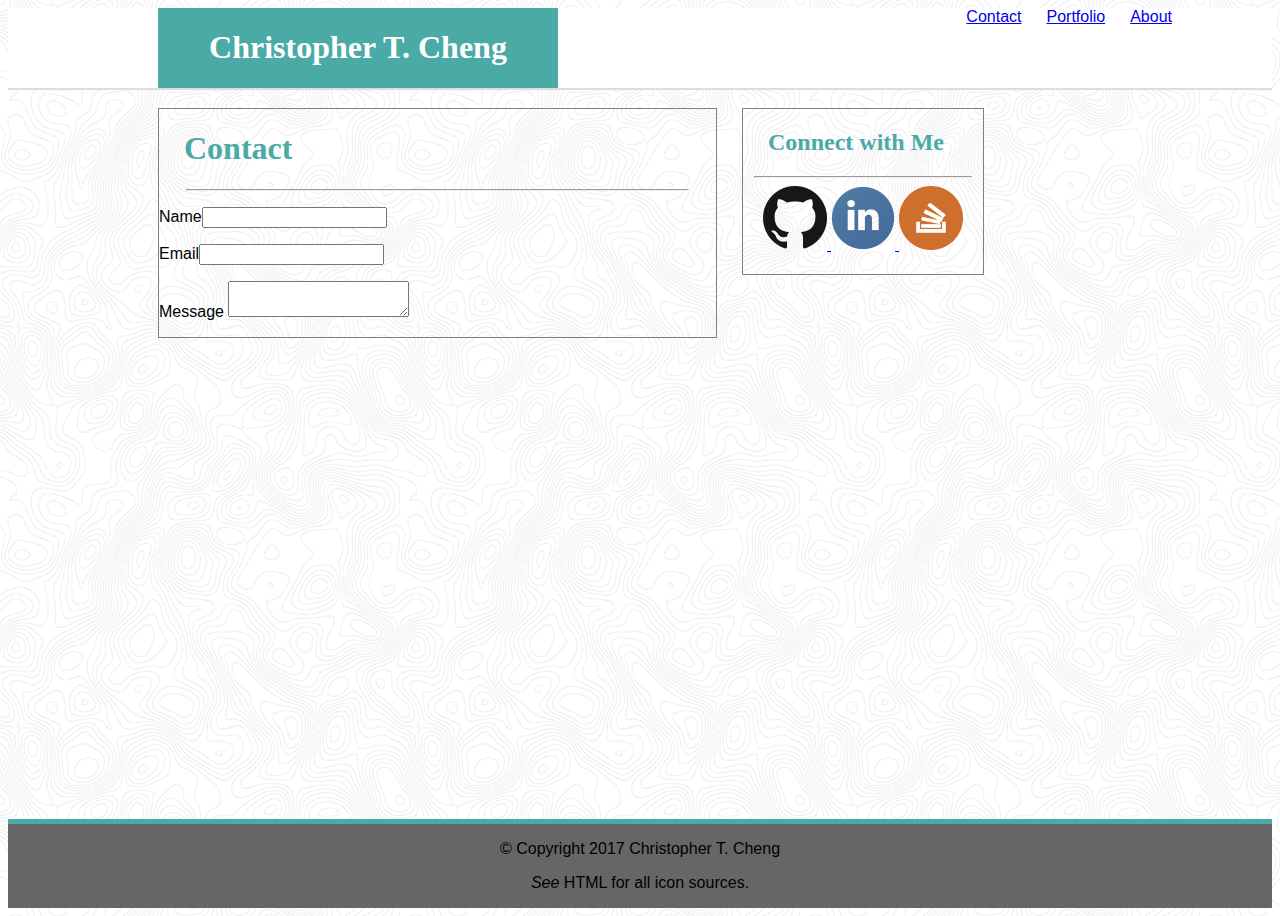
==== contact.html @ ac87fb1a "First Real Commit" ====
<!DOCTYPE html>
<html>
	<head>
		<title>Contact CTCheng</title>
		<link rel="icon" type="image/png" href="assets/images/think.png">
		<!--Icon made by http://www.flaticon.com/authors/popcorns-arts from www.flaticon.com-->
		<link rel="stylesheet" type="text/css" href="assets/css/style.css">

	</head>

	<body class="site">

			<header>
			<div class="headname">
				<h1 class="header1">Christopher T. Cheng</h1>

			</div>

			<div class="headlink1">
				<a href="index.html">About</a>

			</div>

			<div class="headlink2">
				<a href="portfolio.html">Portfolio</a>
			
			</div>

			<div class="headlink3"> 
				<a href="contact.html">Contact</a>

			</div>
			
		</header>

	

			<br>
			
			<div class="contact-pane">
				<div class="contact">
					<h1 class="header2">Contact</h1>

					<hr>
					
					<p>
						<label>Name<input type="text">
						</label>
					
					</p>

					<p>
						<label>Email<input type="email">
						</label>	
					
					</p>

					<p>
						<label>Message
							<textarea maxlength="1500"></textarea>

						</label>

					</p>

				</div>

				<div class="connect">
					<h2 class="header2">Connect with Me</h2>

					<hr>

					<div class="icons">
						<a href="https://github.com/msgctcheng">
							<img src="assets/images/github.png" alt="GitHub Icon" style="width:64px;height:64px;border:0;">
							<!--Icon Sourced from https://www.iconfinder.com/-->
						</a>

						<a href="https://www.linkedin.com/in/christopher-cheng-bb9868b3/">
							<img src="assets/images/liin.png" alt="LinkedIn Icon" style="width:64px;height:64px;border:0;">
							<!--Icon Sourced from https://www.iconfinder.com/-->
						</a>

						<a href="https://stackoverflow.com/users/8149372/chris-cheng?tab=profile">
							<img src="assets/images/stacko.png" alt="Stack Icon" style="width:64px;height:64px;border:0;">
							<!--Icon Sourced from https://www.iconfinder.com/-->
						</a>
					
					</div>
					
				</div>

			</div>
		<main class="site-content"></main> 

		<footer>
			<p>© Copyright 2017 Christopher T. Cheng
			</p>
		
			<p><em>See</em> HTML for all icon sources.
			</p> 
	
		</footer>
	</body>


	

</html>
---- assets/css/style.css ----
header {
  background: #ffffff;
  border-bottom: 2px solid #dddddd;
  overflow: hidden;
  
}


.headname {
	padding: 0;
	color: #ffffff;
	font-family: Georgia;
	margin-left: 150px;
	text-align: center;
	background-color: #4aaaa5;
	width: 400px;
	float: left;
	clear:both;

}



.headlink1	{
	float: right;
	font-family: arial;
	padding-left: 25px;
	color: #dddddd;
	margin-right: 100px
	
}


.headlink2	{
	float: right;
	text-align: center;
	font-family: arial;
	padding-left: 25px;
	
}


.headlink3	{
	float: right;
	text-align: center;
	font-family: arial;
	padding-left: 25px;
	
}


p {
	font-family: arial;
	

}



.header2 {
	color: #4aaaa5;
	padding-left: 25px;
	padding-right: 25px;
}


hr {
	width: 90%;

}


.profilepic {
	float:left;
	padding-right: 10px;
}


.about-pane {
	float:left;
	overflow: wrap;
	margin-left: 150px;

	
}


.about {
	float:left;
	border: 1px solid grey;
	width: 50%;
	margin-right: 25px;
}


.connect {
	float:left;
	border: 1px solid grey;
	display:inline-block;
}

.icons {
	float:left;
	padding-left: 20px;
	padding-right: 20px;
	padding-bottom: 20px;

}

.contact-pane {
	float:left;
	margin-left: 150px;
	
}

.contact {
	float:left;
	border: 1px solid grey;
	width: 50%;
	margin-right: 25px;
}
.port-pane {
	float:left;
	margin-left: 150px;
}
.portfolio {
	float:left;
	border: 1px solid grey;
	width: 50%;
	margin-right: 25px;
}

.project1 {
	float:left;
	margin-left: 25px;
	;
}

.project2 {
	float:left;
	margin-left: 25px;
	
}

.project3 {
	float:left;
	margin-left: 25px;

}

.project4 {
	float:left;
	margin-left: 25px;
	clear:both;

}

.project5 {
	float:left;
	margin-left: 25px;
	
}



.site {
  display: flex;
  min-height: 100vh;
  flex-direction: column;
  background-image: url('../images/topography.png');
}

.site-content {
  flex: 1;
}


footer {
	text-align: center;
	font-family: arial;
	border-top: 5px solid #4aaaa5;
	background-color: #666666;
}
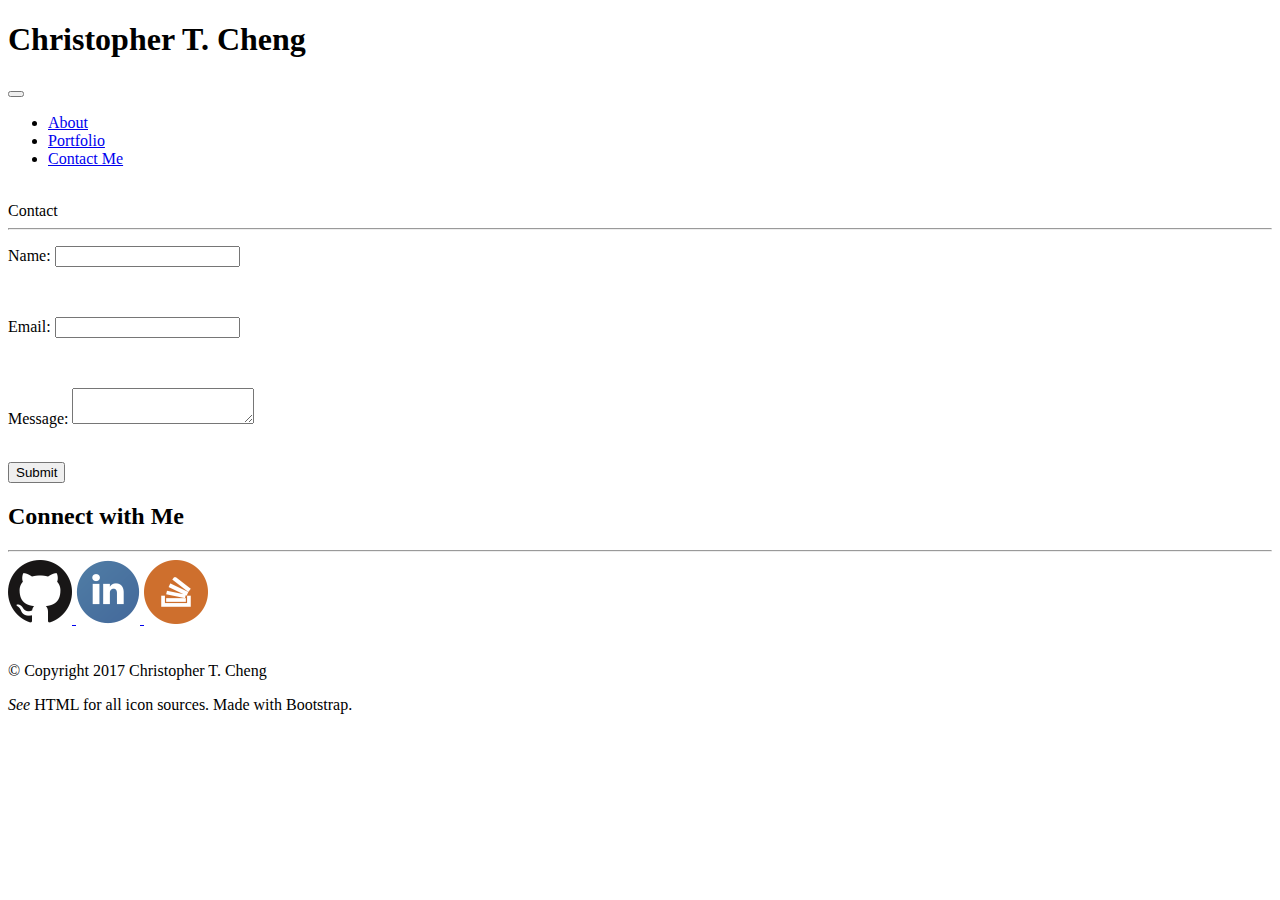
==== commit 2cdc2944: "I don't like Boot Strap..." ====
--- a/contact.html
+++ b/contact.html
@@ -1,106 +1,129 @@
 <!DOCTYPE html>
 <html>
-	<head>
-		<title>Contact CTCheng</title>
-		<link rel="icon" type="image/png" href="assets/images/think.png">
-		<!--Icon made by http://www.flaticon.com/authors/popcorns-arts from www.flaticon.com-->
-		<link rel="stylesheet" type="text/css" href="assets/css/style.css">
+	<head >
+	<title>CTCheng's Webpage</title>
 
-	</head>
+	<link rel="icon" type="image/png" href="assets/images/think.png">
+	<!--Icon made by http://www.flaticon.com/authors/popcorns-arts from www.flaticon.com-->
+	<script src="https://maxcdn.bootstrapcdn.com/bootstrap/4.0.0-alpha.6/js/bootstrap.min.js" integrity="sha384-vBWWzlZJ8ea9aCX4pEW3rVHjgjt7zpkNpZk+02D9phzyeVkE+jo0ieGizqPLForn" crossorigin="anonymous"></script>
 
-	<body class="site">
+	<script src="https://ajax.googleapis.com/ajax/libs/jquery/3.2.1/jquery.min.js"></script>
+	
+	<link rel="stylesheet" href="https://maxcdn.bootstrapcdn.com/bootstrap/4.0.0-alpha.6/css/bootstrap.min.css" integrity="sha384-rwoIResjU2yc3z8GV/NPeZWAv56rSmLldC3R/AZzGRnGxQQKnKkoFVhFQhNUwEyJ" crossorigin="anonymous">
+	
+	
 
-			<header>
-			<div class="headname">
-				<h1 class="header1">Christopher T. Cheng</h1>
+</head>
 
+<body class="site">
+<div class="container">
+	<header>
+		<div class="row">
+			<div class="col-md 6">
+
+				<h1 class="header1">Christopher T. Cheng
+				</h1>
 			</div>
+			<nav class="navbar navbar-toggleable-md navbar-light bg-faded">
+  				<button class="navbar-toggler" type="button" data-toggle="collapse" data-target="#navbarTogglerDemo01" aria-controls="navbarTogglerDemo01" aria-expanded="false" aria-label="Toggle navigation">
+    				<span class="navbar-toggler-icon"></span>
+  				</button>
+  				<div class="collapse navbar-collapse" id="navbarTogglerDemo01">
+    				<ul class="navbar-nav mr-auto mt-2 mt-lg-0">
+      					<li class="nav-item">
+        					<a class="nav-link" href="#">About</a>
+      					</li>
+      					<li class="nav-item"> 
+							<a class="nav-link" href="portfolio.html">Portfolio</a> 
+        				</li>
+						<li class="nav-item">
+							<a class="nav-link" href="contact.html">Contact Me</a>
+						</li>	
+		  			</ul>
+				</div>
+			</nav>
+			
+		</div>
+		
+	</header>
 
-			<div class="headlink1">
-				<a href="index.html">About</a>
+			<br>
+		<div class="row">	
+			<div class="panel panel-primary" class="col-md-8">
+				<div class="panel-heading">Contact</div>
+					<div class="panel-body">
 
+					<hr>
+					<div class="fields">
+						<p>
+							<label for="name">Name: <input type="text">
+							</label>
+						
+						</p>
+						<br>
+						<p>
+							<label>Email: <input type="email">
+							</label>	
+						
+						</p>
+						<br>
+						<p>
+							<label>Message: <textarea maxlength="1500"></textarea>
+
+							</label>
+
+						</p>
+
+					</div>
+					<br>  
+					<button class="submit" type="button"> Submit </button>   
+				</div>
 			</div>
+				<div class="col-md-4">
+				<h2>Connect with Me</h2>
 
-			<div class="headlink2">
-				<a href="portfolio.html">Portfolio</a>
-			
+				<hr>
+
+				
+					
+					<a href="https://github.com/msgctcheng">
+
+								<img src="assets/images/github.png" alt="GitHub Icon" style="width:64px;height:64px;border:0;">
+								<!--Icon Sourced from https://www.iconfinder.com/-->
+					</a>
+
+					<a href="https://www.linkedin.com/in/christopher-cheng-bb9868b3/">
+							
+								<img src="assets/images/liin.png" alt="LinkedIn Icon" style="width:64px;height:64px;border:0;">
+								<!--Icon Sourced from https://www.iconfinder.com/-->
+					</a>
+
+					<a href="https://stackoverflow.com/users/8149372/chris-cheng?tab=profile">
+								
+								<img src="assets/images/stacko.png" alt="Stack Icon" style="width:64px;height:64px;border:0;">
+								<!--Icon Sourced from https://www.iconfinder.com/-->
+					</a>
+
+				
 			</div>
+		</div>
+	
 
-			<div class="headlink3"> 
-				<a href="contact.html">Contact</a>
 
-			</div>
-			
-		</header>
+
+
+	<br>
+
+	
+	<div class="footer navbar-fixed-bottom" class="row" class="col-md-12">
+		<p>© Copyright 2017 Christopher T. Cheng
+		</p>
+		<p><em>See</em> HTML for all icon sources. Made with Bootstrap. </p>
+	</div>
 
 	
 
-			<br>
-			
-			<div class="contact-pane">
-				<div class="contact">
-					<h1 class="header2">Contact</h1>
-
-					<hr>
-					
-					<p>
-						<label>Name<input type="text">
-						</label>
-					
-					</p>
-
-					<p>
-						<label>Email<input type="email">
-						</label>	
-					
-					</p>
-
-					<p>
-						<label>Message
-							<textarea maxlength="1500"></textarea>
-
-						</label>
-
-					</p>
-
-				</div>
-
-				<div class="connect">
-					<h2 class="header2">Connect with Me</h2>
-
-					<hr>
-
-					<div class="icons">
-						<a href="https://github.com/msgctcheng">
-							<img src="assets/images/github.png" alt="GitHub Icon" style="width:64px;height:64px;border:0;">
-							<!--Icon Sourced from https://www.iconfinder.com/-->
-						</a>
-
-						<a href="https://www.linkedin.com/in/christopher-cheng-bb9868b3/">
-							<img src="assets/images/liin.png" alt="LinkedIn Icon" style="width:64px;height:64px;border:0;">
-							<!--Icon Sourced from https://www.iconfinder.com/-->
-						</a>
-
-						<a href="https://stackoverflow.com/users/8149372/chris-cheng?tab=profile">
-							<img src="assets/images/stacko.png" alt="Stack Icon" style="width:64px;height:64px;border:0;">
-							<!--Icon Sourced from https://www.iconfinder.com/-->
-						</a>
-					
-					</div>
-					
-				</div>
-
-			</div>
-		<main class="site-content"></main> 
-
-		<footer>
-			<p>© Copyright 2017 Christopher T. Cheng
-			</p>
-		
-			<p><em>See</em> HTML for all icon sources.
-			</p> 
-	
-		</footer>
+</div>
 	</body>
 
 
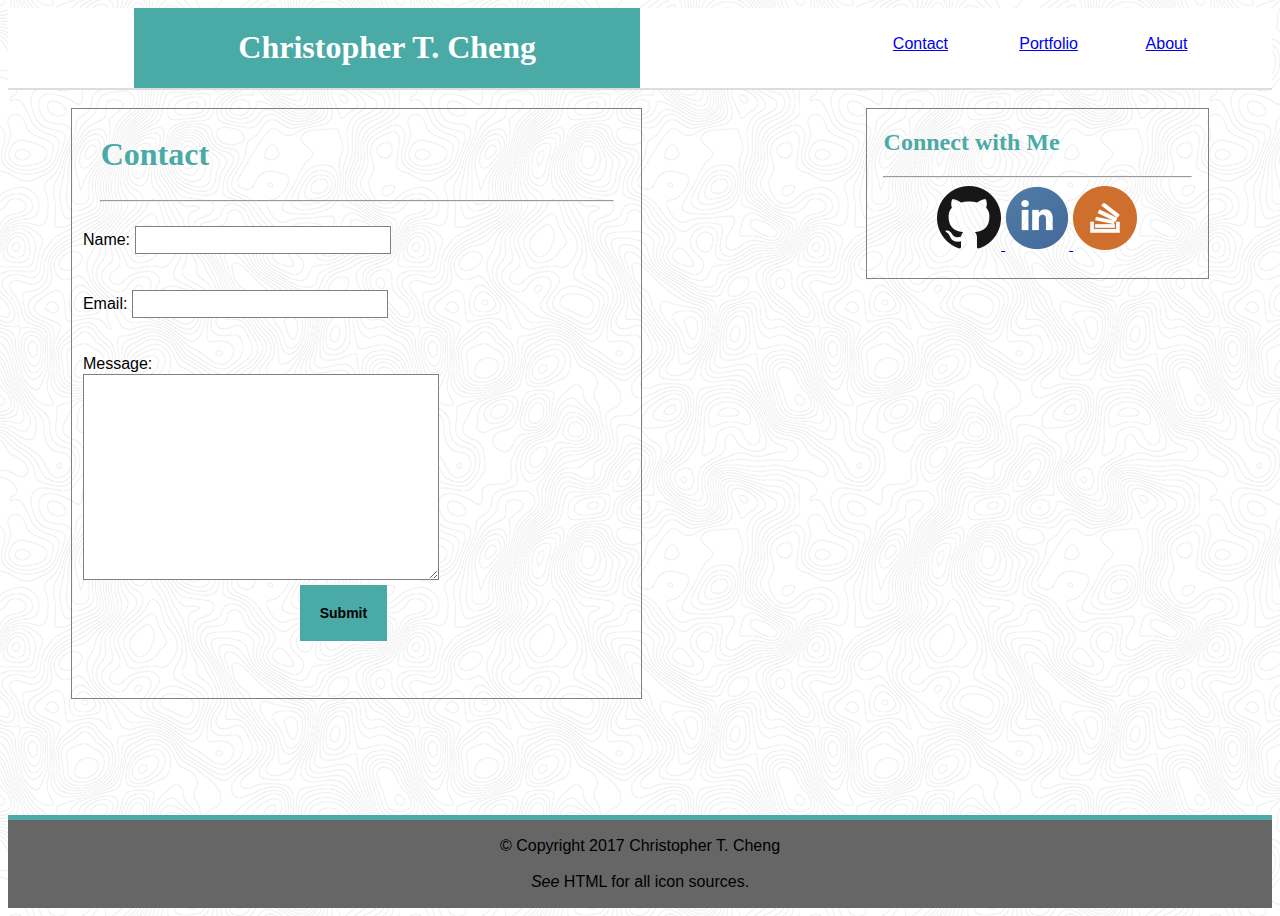
==== commit 4516c737: "restored responsive design" ====
--- a/contact.html
+++ b/contact.html
@@ -1,57 +1,37 @@
 <!DOCTYPE html>
 <html>
-	<head >
-	<title>CTCheng's Webpage</title>
+	<head>
+		<title>Contact CTCheng</title>
+		<link rel="icon" type="image/png" href="assets/images/think.png">
+		<!--Icon made by http://www.flaticon.com/authors/popcorns-arts from www.flaticon.com-->
+		<link rel="stylesheet" type="text/css" href="assets/css/style.css">
 
-	<link rel="icon" type="image/png" href="assets/images/think.png">
-	<!--Icon made by http://www.flaticon.com/authors/popcorns-arts from www.flaticon.com-->
-	<script src="https://maxcdn.bootstrapcdn.com/bootstrap/4.0.0-alpha.6/js/bootstrap.min.js" integrity="sha384-vBWWzlZJ8ea9aCX4pEW3rVHjgjt7zpkNpZk+02D9phzyeVkE+jo0ieGizqPLForn" crossorigin="anonymous"></script>
+	</head>
 
-	<script src="https://ajax.googleapis.com/ajax/libs/jquery/3.2.1/jquery.min.js"></script>
-	
-	<link rel="stylesheet" href="https://maxcdn.bootstrapcdn.com/bootstrap/4.0.0-alpha.6/css/bootstrap.min.css" integrity="sha384-rwoIResjU2yc3z8GV/NPeZWAv56rSmLldC3R/AZzGRnGxQQKnKkoFVhFQhNUwEyJ" crossorigin="anonymous">
-	
-	
+	<body class="site">
 
-</head>
+			<header>
+			<div class="headname">
+				<h1 class="header1">Christopher T. Cheng</h1>
 
-<body class="site">
-<div class="container">
-	<header>
-		<div class="row">
-			<div class="col-md 6">
+			</div>
 
-				<h1 class="header1">Christopher T. Cheng
-				</h1>
+			<div class="headlink">
+				<a href="index.html">About</a>
+				<a href="portfolio.html">Portfolio</a>
+				<a href="contact.html">Contact</a>
+
 			</div>
-			<nav class="navbar navbar-toggleable-md navbar-light bg-faded">
-  				<button class="navbar-toggler" type="button" data-toggle="collapse" data-target="#navbarTogglerDemo01" aria-controls="navbarTogglerDemo01" aria-expanded="false" aria-label="Toggle navigation">
-    				<span class="navbar-toggler-icon"></span>
-  				</button>
-  				<div class="collapse navbar-collapse" id="navbarTogglerDemo01">
-    				<ul class="navbar-nav mr-auto mt-2 mt-lg-0">
-      					<li class="nav-item">
-        					<a class="nav-link" href="#">About</a>
-      					</li>
-      					<li class="nav-item"> 
-							<a class="nav-link" href="portfolio.html">Portfolio</a> 
-        				</li>
-						<li class="nav-item">
-							<a class="nav-link" href="contact.html">Contact Me</a>
-						</li>	
-		  			</ul>
-				</div>
-			</nav>
 			
-		</div>
-		
-	</header>
+		</header>
+
+
 
 			<br>
-		<div class="row">	
-			<div class="panel panel-primary" class="col-md-8">
-				<div class="panel-heading">Contact</div>
-					<div class="panel-body">
+			
+			<div class="contact-pane">
+				<div class="contact">
+					<h1 class="header2">Contact</h1>
 
 					<hr>
 					<div class="fields">
@@ -78,52 +58,43 @@
 					<br>  
 					<button class="submit" type="button"> Submit </button>   
 				</div>
+
+				<div class="connect">
+					<h2 class="header2">Connect with Me</h2>
+
+					<hr>
+
+					<div class="icons">
+						<a href="https://github.com/msgctcheng">
+							<img src="assets/images/github.png" alt="GitHub Icon" style="width:64px;height:64px;border:0;">
+							<!--Icon Sourced from https://www.iconfinder.com/-->
+						</a>
+
+						<a href="https://www.linkedin.com/in/christopher-cheng-bb9868b3/">
+							<img src="assets/images/liin.png" alt="LinkedIn Icon" style="width:64px;height:64px;border:0;">
+							<!--Icon Sourced from https://www.iconfinder.com/-->
+						</a>
+
+						<a href="https://stackoverflow.com/users/8149372/chris-cheng?tab=profile">
+							<img src="assets/images/stacko.png" alt="Stack Icon" style="width:64px;height:64px;border:0;">
+							<!--Icon Sourced from https://www.iconfinder.com/-->
+						</a>
+					
+					</div>
+					
+				</div>
+
 			</div>
-				<div class="col-md-4">
-				<h2>Connect with Me</h2>
+		<main class="site-content"></main> 
 
-				<hr>
-
-				
-					
-					<a href="https://github.com/msgctcheng">
-
-								<img src="assets/images/github.png" alt="GitHub Icon" style="width:64px;height:64px;border:0;">
-								<!--Icon Sourced from https://www.iconfinder.com/-->
-					</a>
-
-					<a href="https://www.linkedin.com/in/christopher-cheng-bb9868b3/">
-							
-								<img src="assets/images/liin.png" alt="LinkedIn Icon" style="width:64px;height:64px;border:0;">
-								<!--Icon Sourced from https://www.iconfinder.com/-->
-					</a>
-
-					<a href="https://stackoverflow.com/users/8149372/chris-cheng?tab=profile">
-								
-								<img src="assets/images/stacko.png" alt="Stack Icon" style="width:64px;height:64px;border:0;">
-								<!--Icon Sourced from https://www.iconfinder.com/-->
-					</a>
-
-				
-			</div>
-		</div>
+		<footer>
+			<p>© Copyright 2017 Christopher T. Cheng
+			</p>
+		
+			<p><em>See</em> HTML for all icon sources.
+			</p> 
 	
-
-
-
-
-	<br>
-
-	
-	<div class="footer navbar-fixed-bottom" class="row" class="col-md-12">
-		<p>© Copyright 2017 Christopher T. Cheng
-		</p>
-		<p><em>See</em> HTML for all icon sources. Made with Bootstrap. </p>
-	</div>
-
-	
-
-</div>
+		</footer>
 	</body>
 
 
--- a/assets/css/style.css
+++ b/assets/css/style.css
@@ -0,0 +1,317 @@
+header {
+  background: #ffffff;
+  border-bottom: 2px solid #dddddd;
+  overflow: wrap;
+  
+}
+
+.headname {
+	padding: 0;
+	color: #ffffff;
+	font-family: Georgia;
+	margin-left: 10%;
+	text-align: center;
+	background-color: #4aaaa5;
+	width: 40%;
+	float: left;
+	clear:both;
+	
+
+}
+
+.headlink > a {
+	float: right;
+	margin: 0 auto;
+	width: 10%;
+	font-family: arial;
+	line-height: 72px;
+	color #dddddd;
+}
+
+p {
+	font-family: Arial;
+	line-height: 20px;
+	padding-left: 2.5%;
+	padding-right: 2.5%;
+}
+
+.header2 {
+	color: #4aaaa5;
+	padding-left: 5%;
+	padding-right: 25px;
+}
+
+
+hr {
+	width: 90%;
+
+}
+
+.profilepic {
+	float:left;
+	padding: 10px;
+}
+
+.about-pane {
+	float:left;
+	margin-left: 7%;
+	margin-right: 7%;
+}
+
+.about {
+	float:left;
+	width: 65%;
+	border: 1px solid grey;
+	clear:both;
+}
+
+
+.connect {
+	float:right;
+	width: 30%;
+	border: 1px solid grey;
+	margin: 0 auto;
+	padding-bottom: 24px;
+	
+}
+
+.icons {
+	text-align: center;
+	padding-left: 5%;
+	padding-right: 5%;
+
+}
+
+.contact-pane {
+	float:left;
+	margin-left: 5%;
+	margin-right: 5%;
+}
+
+.contact {
+	float:left;
+	line-height: 48px;
+	border: 1px solid grey;
+	width: 50%;
+	padding-bottom: 5%;
+	clear:both;
+	overflow:wrap;
+
+}
+
+.port-pane {
+	float:left;
+	margin-left: 5%;
+	
+}
+
+.portfolio {
+	float:left;
+	border: 1px solid grey;
+	width: 65%;
+	
+		
+}
+
+.project-text {
+	float:left;
+	width: 30%;
+	margin-left: 15%;
+	
+	
+}
+
+.fields {
+	float:left;
+	margin-right: 20px;
+	clear:both;
+	display:block;
+
+}
+label {
+	float:left;
+	clear:both;
+}
+input {
+	border: 1px solid grey;
+	width: 250px;
+	height: 24px;
+	max-width: 100%;
+}
+textarea {
+	border: 1px solid grey;
+	width: 350px;
+	height: 200px;
+	max-width: 100%;
+}
+
+.submit {
+	font-size: 14px;
+	font-weight: bold;  
+	background-color: #4aaaa5;
+	border-style: outset;
+	border: 0px solid black;
+	text-align: center;
+	margin-left: 40%;
+	padding: 20px 20px 20px 20px;
+
+	
+}
+
+.site {
+  display: flex;
+  min-height: 100vh;
+  flex-direction: column;
+  background-image: url('../images/topography.png');
+}
+
+.site-content {
+  flex: 1;
+}
+
+
+footer {
+	text-align: center;
+	font-family: arial;
+	border-top: 5px solid #4aaaa5;
+	background-color: #666666;
+}
+
+@media screen and (max-width: 980px) {
+	
+	.about {
+		width: 40%;
+		margin-left: 10%;
+		border: 1px solid grey;
+		clear:both;
+	}
+
+	.about > img {
+		width: 95%;
+		
+	}
+
+	.connect {
+		float:right;
+		width: 30%;
+		border: 1px solid grey;
+		margin-right: 10%;
+		
+	} 
+	
+	.contact {
+		
+		width: 50%;
+		clear: both;
+		overflow:wrap;
+	} 
+	
+	.portfolio {
+		width: 30%;
+		margin-left: 10%;
+		margin-right: 10%;
+	}
+	
+	.project-text {
+		width: 100%;
+		margin-left: 15%;
+		margin-right: 15%
+		
+		
+	}
+
+} 
+
+@media screen and (max-width: 768px) {
+	.about > img {
+		width: 65%;
+
+	}
+
+	.about {
+		width: 80%;
+		margin-left: 10%;
+		margin-right: 10%;
+
+	}
+
+	.connect {
+		width: 80%;
+		margin-left: 10%;
+		margin-right: 10%;
+	}
+
+	.contact {
+		width: 80%;
+		margin-left: 10%;
+		margin-right: 10%;
+	}
+	
+	.portfolio {
+		width: 80%;
+		margin-left: 10%;
+		margin-right: 10%;
+	}
+
+	.project-text {
+		width: 30%;
+		margin-left: 5%;
+	}
+
+} 
+
+@media screen and (max-width: 640px) {
+	.headname {
+		float:left;
+		width: 100%;
+		margin: 0 auto;
+	}
+
+	.headlink {
+		float:left;
+		width: 100%;
+		margin: 0 auto;
+	}
+
+	.headlink > a {
+		margin-left: 10%;
+		margin-right: 10%;
+	}
+	.about > img {
+		width: 90%;
+		margin-left: 5%;
+		margin-right: 5%;
+
+	}
+
+	.about {
+		width: 80%;
+		margin-left: 10%;
+		margin-right: 10%;
+
+	}
+
+	.connect {
+		width: 80%;
+		margin-left: 10%;
+		margin-right: 10%;
+	}
+
+	.contact {
+		width: 80%;
+		margin-left: 10%;
+		margin-right: 10%;
+	}
+	
+	.portfolio {
+		width: 80%;
+		margin-left: 10%;
+		margin-right: 10%;
+	}
+
+	.project-text {
+		width: 90%;
+		margin-left: 20%;
+	}
+
+}  